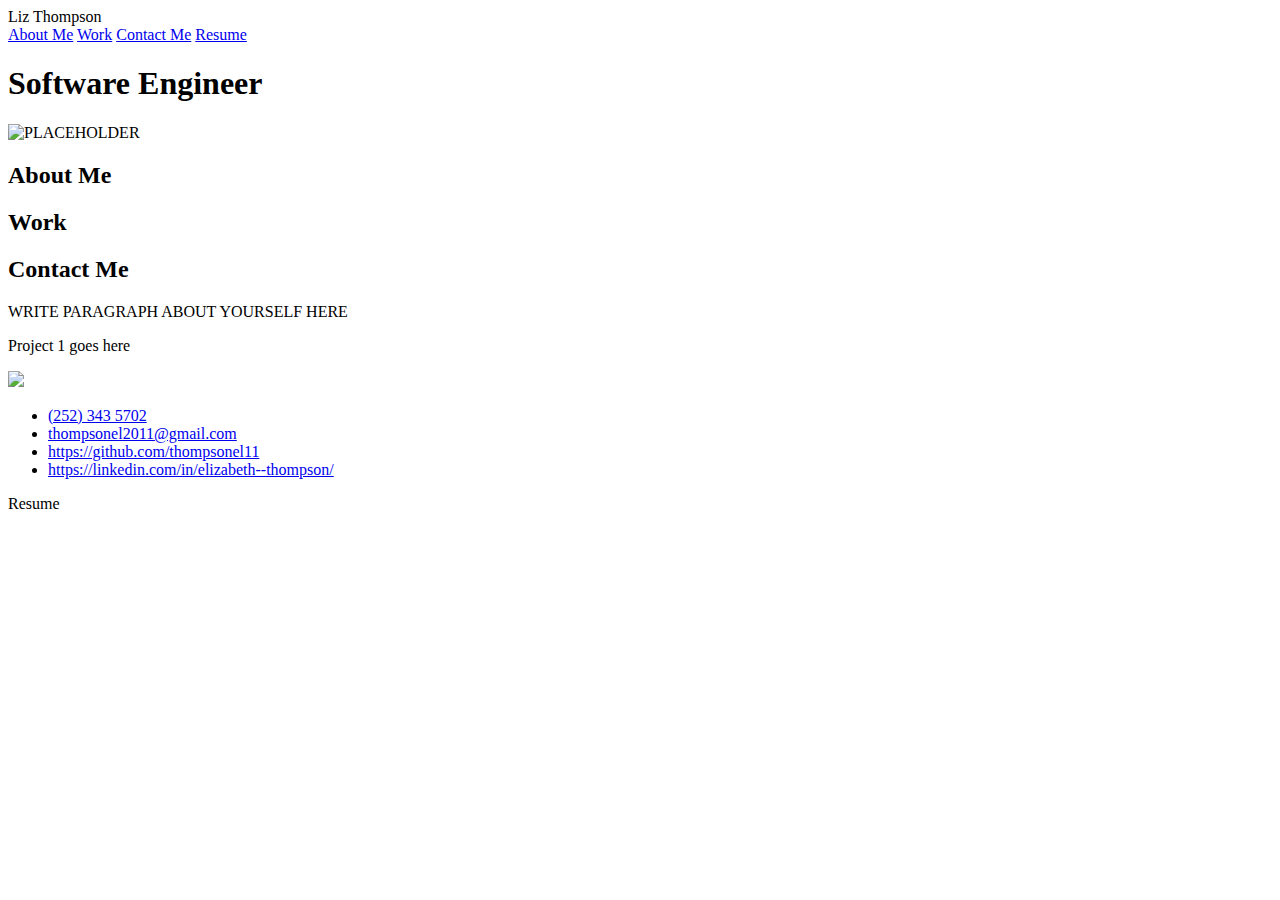
==== assets/index.html @ d16aed1b "initial commit" ====
<!DOCTYPE html>
<html lang="en">
  <head>
    <title>Liz Thompson</title>
    <meta charset="UTF-8" />
    <meta name="viewport" content="width=device-width, initial-scale=1" />
    <link rel="stylesheet" type="text/css" href="assets/CSS/style.css" />
  </head>

 <!-- Appears at the top of the webpage  --> 
  <body>
    <header class="name-and-menu">
      <header id="name"
        <h1>Liz Thompson</h1>
      </header>  

      <nav id="top-nav">
        <a href="#About-Me">About Me</a>
        <a href="#Work">Work</a></li>
        <a href="#Contact-Me">Contact Me</a>
        <a href="#PLACEHOLDERresume">Resume</a>
      </nav>
    </header>

    <header class="job-title-header">
      <h1>Software Engineer</h1>
      <img src="IMAGE PLACEHOLDER" alt="PLACEHOLDER">
    </header>

<!-- Appears on the left side of the webpage -->
    <aside class="left-menu">
        <h2>About Me</h2>
        <h2>Work</h2>
        <h2>Contact Me</h2>
    </aside>

 <!-- Appears on the right side of the webpage    -->
    <main>
      <section class="about-me">
        <p>WRITE PARAGRAPH ABOUT YOURSELF HERE</p>
      </section>

      <section class="work">
        <section id="project1">
            <p>Project 1 goes here</p>
            <img src="INSERT IMAGE HERE"> 
        </section>

      </section>

      <section class="contact-me">
        <nav>
            <ul>
              <li><a href="#">(252) 343 5702</a></li>
              <li><a href="#">thompsonel2011@gmail.com</a></li>
              <li><a href="#">https://github.com/thompsonel11</a></li>
              <li><a href="#">https://linkedin.com/in/elizabeth--thompson/</a></li>
            </ul>
        </nav>
      </section>

      <section class="resume">
        <header>Resume</header>
      </section>
    </main>

    </body>
  </html>
  </body>

</html>
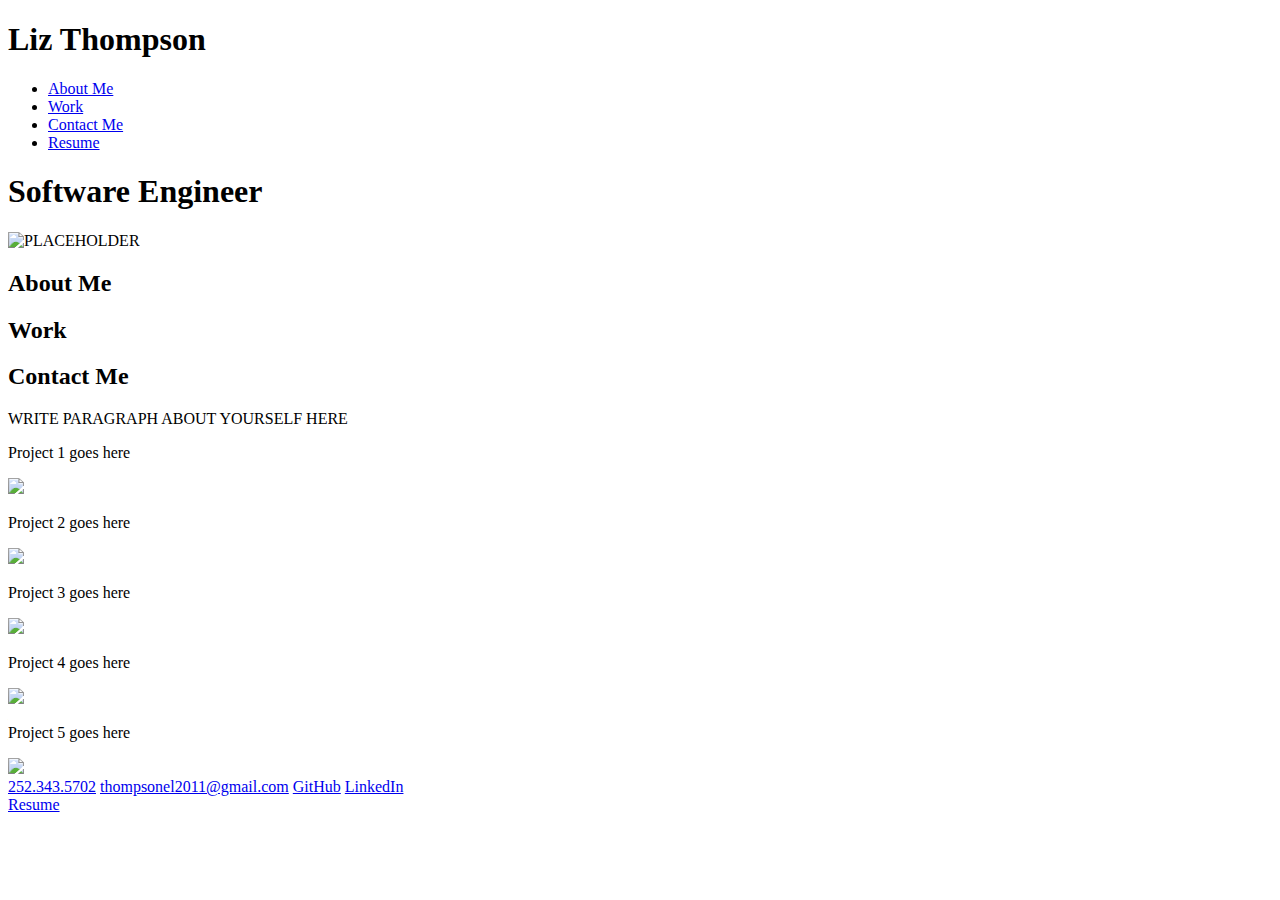
==== commit 4b44dcab: "Contents added to style.css" ====
--- a/assets/index.html
+++ b/assets/index.html
@@ -1,33 +1,38 @@
 <!DOCTYPE html>
 <html lang="en">
   <head>
+    <meta charset="UTF-8" />
+    <meta name="viewport" content="width=device-width, initial-scale=1.0" />
     <title>Liz Thompson</title>
-    <meta charset="UTF-8" />
-    <meta name="viewport" content="width=device-width, initial-scale=1" />
-    <link rel="stylesheet" type="text/css" href="assets/CSS/style.css" />
+    <link rel="stylesheet" href="./assets/css/reset.css" />
+    <link rel="stylesheet" href="./assets/css/style.css" />
   </head>
 
  <!-- Appears at the top of the webpage  --> 
+
   <body>
     <header class="name-and-menu">
-      <header id="name"
+      <header id="name">
         <h1>Liz Thompson</h1>
       </header>  
 
       <nav id="top-nav">
-        <a href="#About-Me">About Me</a>
-        <a href="#Work">Work</a></li>
-        <a href="#Contact-Me">Contact Me</a>
-        <a href="#PLACEHOLDERresume">Resume</a>
+        <ul>
+          <li><a href="#">About Me</a></li>
+          <li><a href="#">Work</a></li>
+          <li><a href="#">Contact Me</a></li>
+          <li><a href="https://drive.google.com/file/d/16-8OLTf9GzKM454tnOQcs9c80Sx5264N/view?usp=sharing" target="_blank">Resume</a></li>
+        </ul>
       </nav>
     </header>
 
     <header class="job-title-header">
       <h1>Software Engineer</h1>
-      <img src="IMAGE PLACEHOLDER" alt="PLACEHOLDER">
+      <img src="pic.jpg" alt="PLACEHOLDER">
     </header>
 
 <!-- Appears on the left side of the webpage -->
+
     <aside class="left-menu">
         <h2>About Me</h2>
         <h2>Work</h2>
@@ -40,32 +45,45 @@
         <p>WRITE PARAGRAPH ABOUT YOURSELF HERE</p>
       </section>
 
-      <section class="work">
-        <section id="project1">
-            <p>Project 1 goes here</p>
-            <img src="INSERT IMAGE HERE"> 
-        </section>
+      <container class="work">
+        <item id="project1">
+          <p>Project 1 goes here</p>
+          <img src="INSERT IMAGE 1 HERE"> 
+        </item>
 
-      </section>
+        <item id="project2">
+          <p>Project 2 goes here</p>
+          <img src="INSERT IMAGE 2 HERE"> 
+        </item>
+
+        <item id="project3">
+          <p>Project 3 goes here</p>
+          <img src="INSERT IMAGE 3 HERE"> 
+        </item>
+
+        <item id="project4">
+         <p>Project 4 goes here</p>
+         <img src="INSERT IMAGE 4 HERE"> 
+        </item>
+
+        <item id="project5">
+          <p>Project 5 goes here</p>
+          <img src="INSERT IMAGE 5 HERE"> 
+         </section>
+        </item>
 
       <section class="contact-me">
         <nav>
-            <ul>
-              <li><a href="#">(252) 343 5702</a></li>
-              <li><a href="#">thompsonel2011@gmail.com</a></li>
-              <li><a href="#">https://github.com/thompsonel11</a></li>
-              <li><a href="#">https://linkedin.com/in/elizabeth--thompson/</a></li>
-            </ul>
-        </nav>
+          <a href="#">252.343.5702</a>
+          <a href="#">thompsonel2011@gmail.com</a>
+          <a href="https://github.com/thompsonel11" target="_blank">GitHub</a>
+          <a href="https://linkedin.com/in/elizabeth--thompson/" target="_blank">LinkedIn</a>
       </section>
 
       <section class="resume">
-        <header>Resume</header>
+        <a href="https://drive.google.com/file/d/16-8OLTf9GzKM454tnOQcs9c80Sx5264N/view?usp=sharing" target="_blank">Resume</a>
       </section>
     </main>
 
-    </body>
-  </html>
   </body>
-
 </html>
